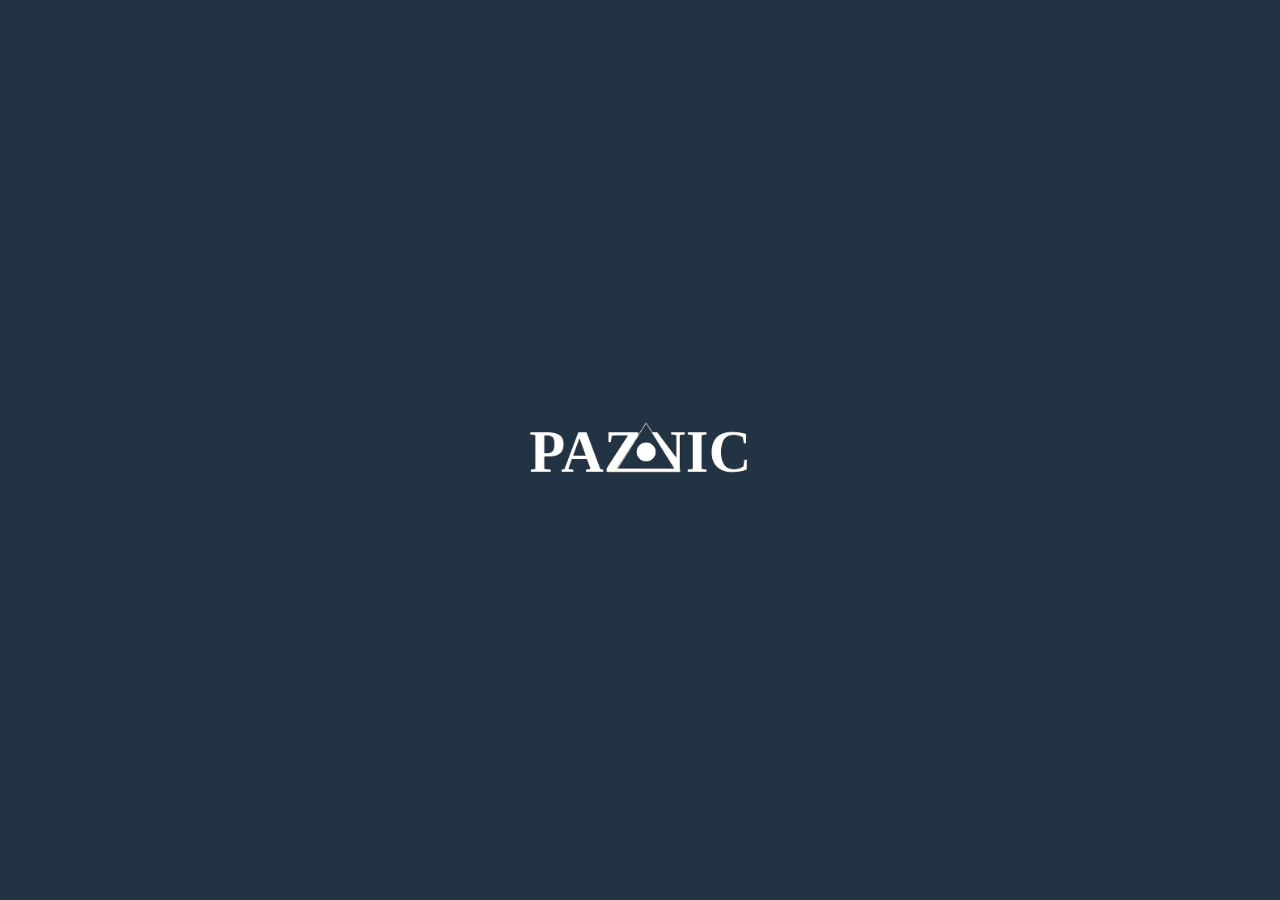
==== index.html @ 28b1c4d3 "Adăugat img" ====
<!DOCTYPE html>
<html lang="ro" dir="ltr">
  <head>
    <meta charset="utf-8">
    <link rel="stylesheet" href="static/css/stil.css">
    <title>Paznic</title>
  </head>
  <body>
    <div class="continut centru">
      <!-- <p id="paznic">PAZNIC</p> -->
      <div class="centru">
        <img src="static/img/logo.png" alt=""  width="229" height="58">
      </div>
    </div>
  </body>
</html>
---- static/css/stil.css ----
body {
  margin: 0;
  padding: 0;
}
.continut {
  background: #234;
  width: 100%;
  height: 100vh;
}
.centru {
  display: flex;
  justify-content: center;
  align-items: center;
}
#paznic {
  color: #ffe;
  font-size: 3.5rem;
}
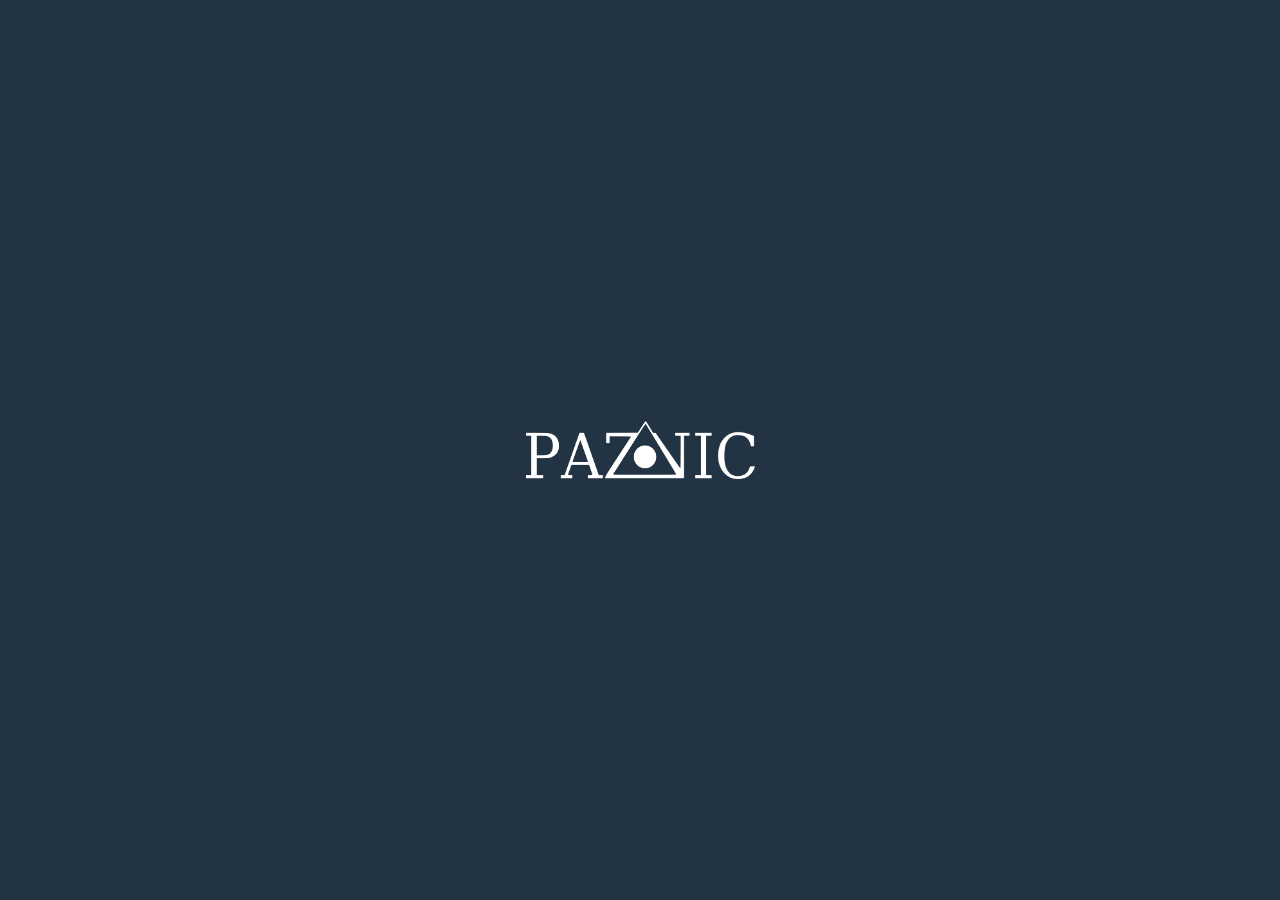
==== commit 8a691757: "Adaugă paznic.png" ====
--- a/index.html
+++ b/index.html
@@ -7,9 +7,8 @@
   </head>
   <body>
     <div class="continut centru">
-      <!-- <p id="paznic">PAZNIC</p> -->
       <div class="centru">
-        <img src="static/img/logo.png" alt=""  width="229" height="58">
+        <img src="static/img/paznic.png" alt=""  width="229" height="58">
       </div>
     </div>
   </body>
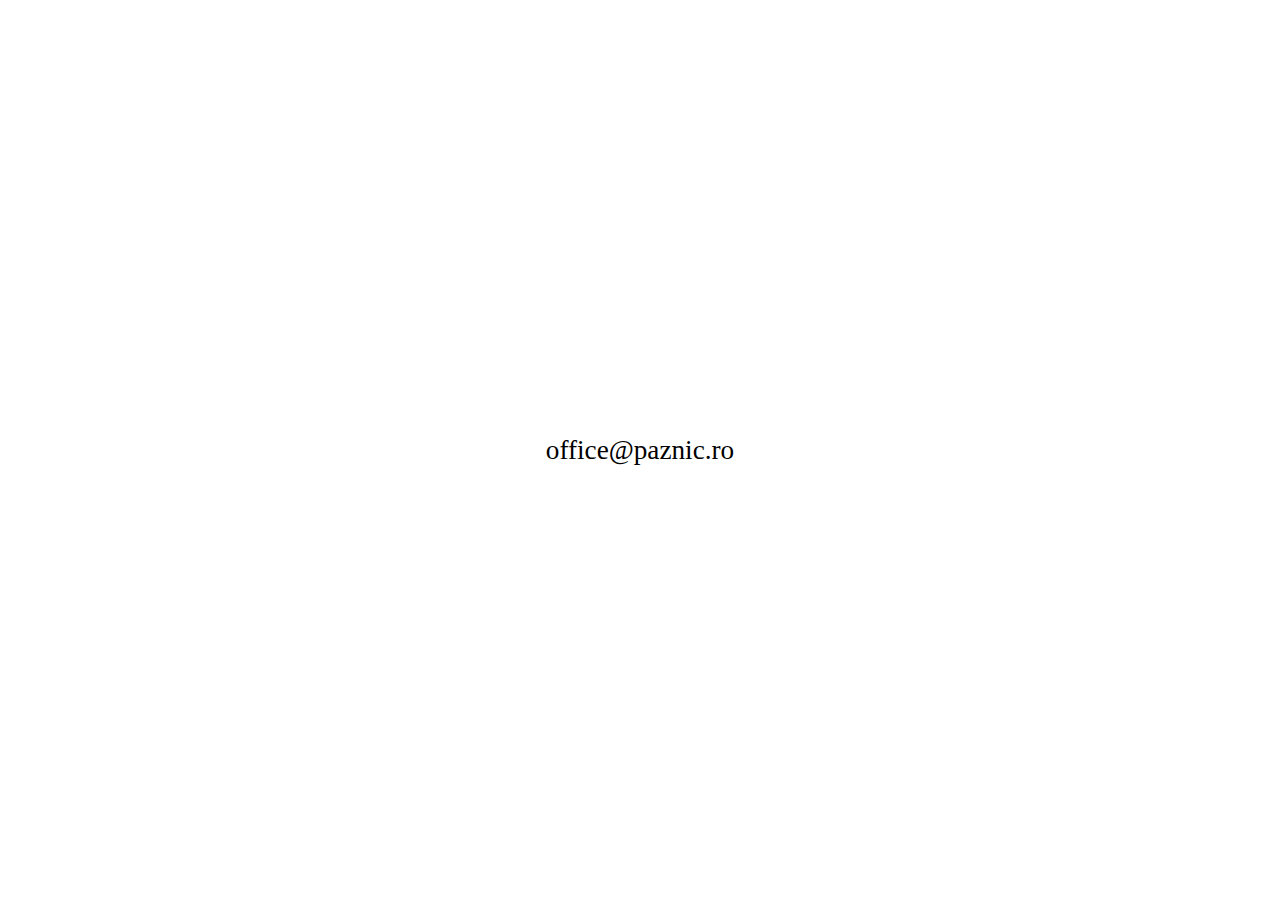
==== commit 0f0b46b5: "index.html" ====
--- a/index.html
+++ b/index.html
@@ -3,12 +3,32 @@
   <head>
     <meta charset="utf-8">
     <link rel="stylesheet" href="static/css/stil.css">
-    <title>Paznic</title>
+    <title>paznic.ro</title>
+    <style>
+      body {
+        margin: 0;
+        padding: 0;
+      }
+      .continut {
+        background: #fff;
+        width: 100%;
+        height: 100vh;
+      }
+      .centru {
+        display: flex;
+        justify-content: center;
+        align-items: center;
+      }
+      #email {
+        color: #000;
+        font-size: 1.7rem;
+      }
+    </style>
   </head>
   <body>
     <div class="continut centru">
       <div class="centru">
-        <img src="static/img/paznic.png" alt=""  width="229" height="58">
+        <p id="email">office@paznic.ro</p>
       </div>
     </div>
   </body>
